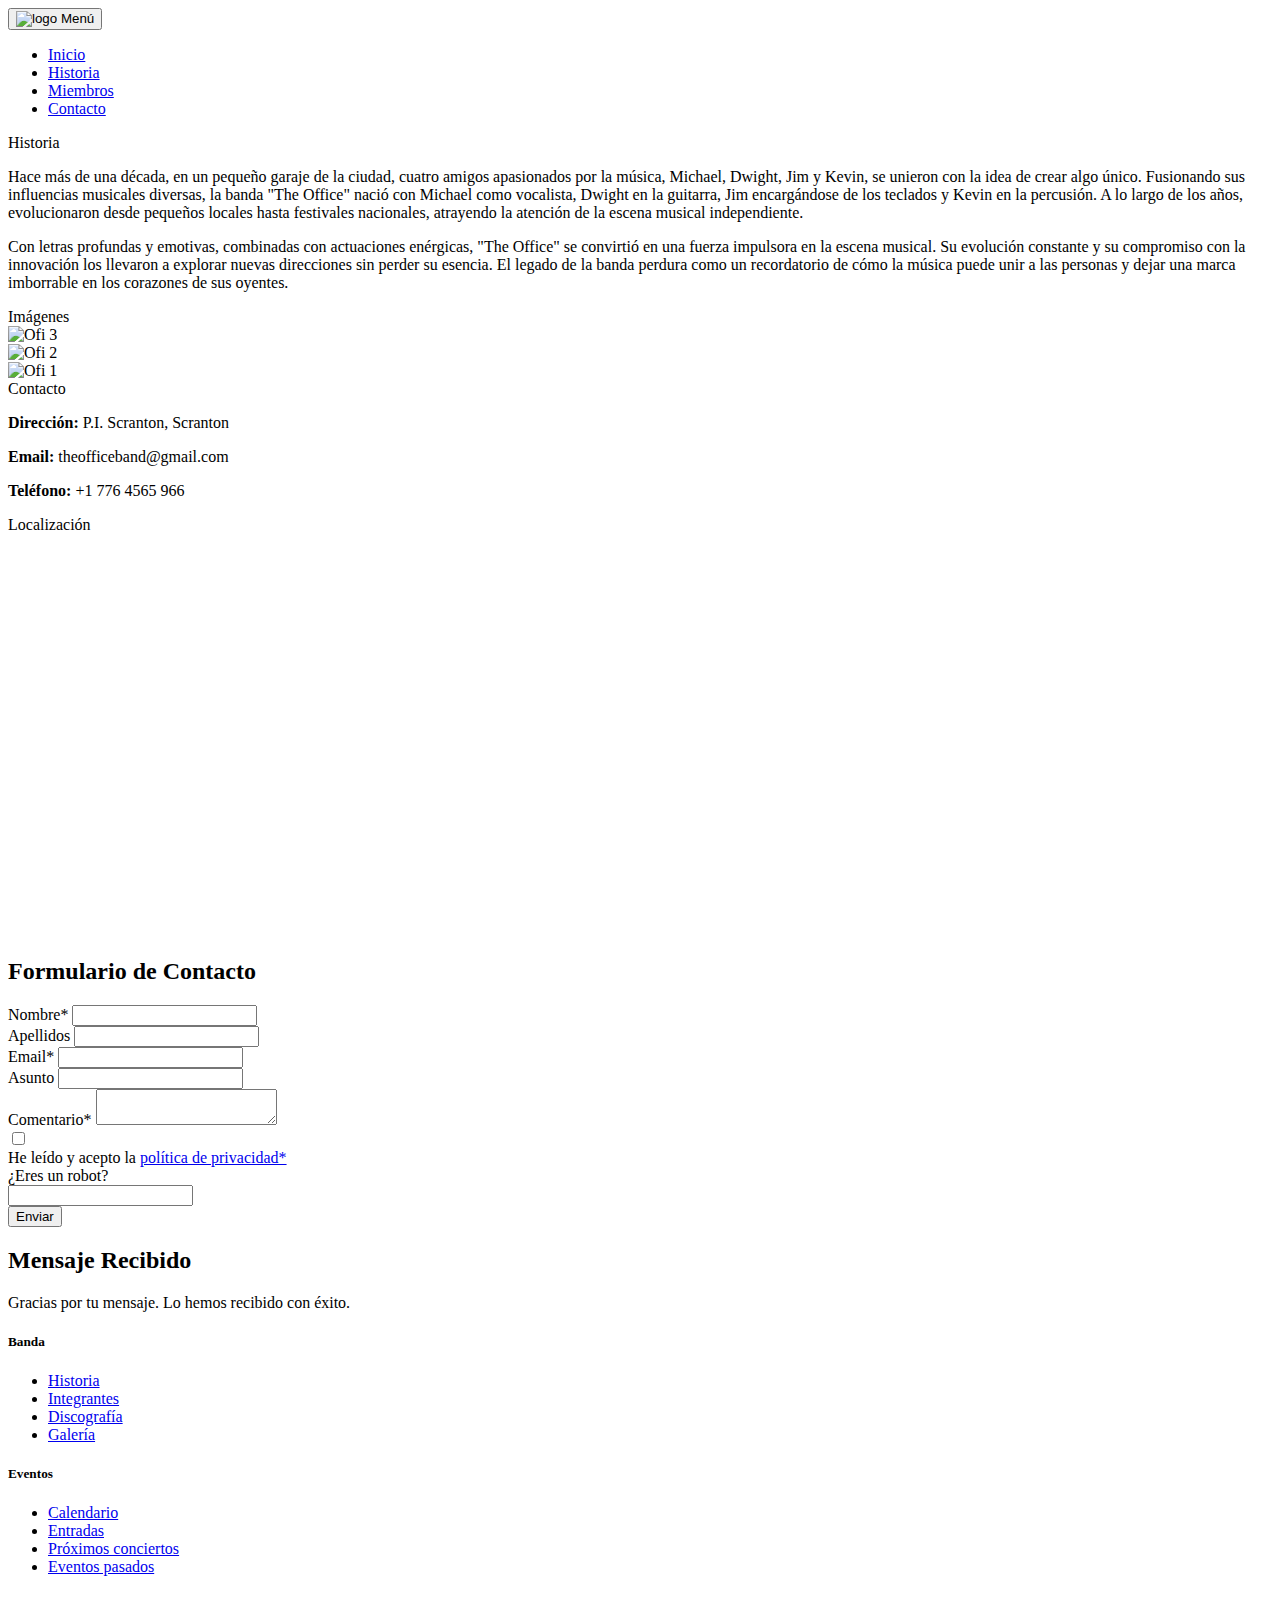
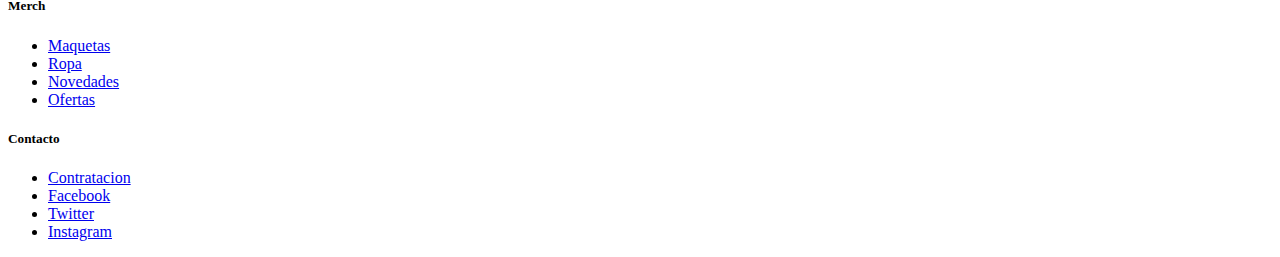
==== views/contact.html @ c3321d7a "Estructura de archivos" ====
<!DOCTYPE html>
<html lang="es">

<head>
    <meta charset="UTF-8">
    <meta name="viewport" content="width=device-width, initial-scale=1.0">
    <title>Formulario de Contacto - jQuery</title>

    <!-- CSS => Bootstrap / Fontawesome / Custom -->
    <link rel="stylesheet" href="https://cdn.jsdelivr.net/npm/bootstrap@5.3.2/dist/css/bootstrap.min.css"
        integrity="sha384-T3c6CoIi6uLrA9TneNEoa7RxnatzjcDSCmG1MXxSR1GAsXEV/Dwwykc2MPK8M2HN" crossorigin="anonymous">
    <link rel="stylesheet" href="https://cdnjs.cloudflare.com/ajax/libs/font-awesome/6.5.1/css/all.min.css"
        integrity="sha512-DTOQO9RWCH3ppGqcWaEA1BIZOC6xxalwEsw9c2QQeAIftl+Vegovlnee1c9QX4TctnWMn13TZye+giMm8e2LwA=="
        crossorigin="anonymous" referrerpolicy="no-referrer" />
    <link rel="stylesheet" href="resources/css/style.css">

    <!-- JS => jQuery / Bootstrap / Custom -->
    <script defer src="https://code.jquery.com/jquery-3.6.4.min.js"></script>
    <script defer src="https://cdn.jsdelivr.net/npm/bootstrap@5.3.2/dist/js/bootstrap.bundle.min.js"
        integrity="sha384-C6RzsynM9kWDrMNeT87bh95OGNyZPhcTNXj1NW7RuBCsyN/o0jlpcV8Qyq46cDfL"
        crossorigin="anonymous"></script>
    <script defer src="resources/js/script.js"></script>
    <script defer src="resources/js/form.js"></script>
</head>

<body>
    <header class="container-fluid bg-dark text-white p-1">
        <div class="container-fluid">
            <div class="row">

                <!-- Menú de navegación -->
                <div class="row col-11 mx-0 d-flex justify-content-end align-items-center">
                    <nav class="navbar navbar-expand-md navbar-dark">
                        <button class="navbar-toggler px-1 border-0 d-flex align-items-center" type="button"
                            data-bs-toggle="collapse" data-bs-target="#navbarNav" aria-controls="navbarNav"
                            aria-expanded="false" aria-label="Toggle navigation">
                            <span><img id="logo" src="resources/img/logo.png" alt="logo"></span>
                            <span class="ms-2 d-md-none">Menú</span>
                        </button>

                        <div class="footer-block collapse navbar-collapse justify-content-between flex-md-column"
                            id="navbarNav">

                                   <!-- Vistas -->
                                   <ul class="navbar-nav">
                                    <li class="nav-item">
                                        <a class="nav-link pt-3 pt-sm-2" href="../index.html">Inicio</a>
                                    </li>
                                    <li class="nav-item">
                                        <a class="nav-link" href="history.html">Historia</a>
                                    </li>
                                    <li class="nav-item">
                                        <a class="nav-link" href="members.html">Miembros</a>
                                    </li>
                                    <li class="nav-item">
                                        <a class="nav-link pb-3 pb-sm-2" href="contact.html">Contacto</a>
                                    </li>
                                </ul>

                            <!-- Iconos externos -->
                            <div class="py-2">
                                <div class="d-flex justify-content-start">
                                    <!-- Iconos de redes sociales -->
                                    <a href="#" target="_blank"><i class="fa-brands fa-facebook me-2 text-info"></i></a>
                                    <a href="#" target="_blank"><i class="fa-brands fa-twitter me-2 text-info"></i></a>
                                    <a href="#" target="_blank"><i
                                            class="fa-brands fa-instagram me-2 text-info"></i></a>
                                </div>
                            </div>

                        </div>
                    </nav>
                </div>

                <!-- Iconos internos -->
                <div class="col-1 py-2 d-flex justify-content-center align-items-md-center">
                    <div class="row">
                        <div class="container d-flex">
                            <!-- Icono de la cesta de la compra -->
                            <a href="#"><i class="fa-lg fa-solid fa-cart-shopping mx-2 text-white"></i></a>
                            <!-- Icono de acceso a la cuenta -->
                            <a href="#"><i class="fa-lg fa-solid fa-user mx-2 text-white"></i></a>
                        </div>
                    </div>
                </div>

            </div>
        </div>
    </header>

    <main class="d-grid">
        <!-- INFO DE LA EMPRESA -->
        <section class="container col-12 bg-dark py-3 px-2 my-3">
            <!-- HISTORIA -->
            <div class="item">
                <div class="titulo">Historia</div>
                <div class="empresa-acord info-empresa container">
                    <p>
                        Hace más de una década, en un pequeño garaje de la ciudad, cuatro amigos apasionados por la
                        música, Michael, Dwight, Jim y Kevin, se unieron con la idea de crear algo único. Fusionando sus
                        influencias musicales diversas, la banda "<span>The Office</span>" nació con
                        <span>Michael</span> como vocalista, <span>Dwight</span> en la guitarra, <span>Jim</span>
                        encargándose de los teclados y <span>Kevin</span> en la percusión. A lo largo de los años,
                        evolucionaron desde pequeños locales hasta festivales nacionales, atrayendo la atención de la
                        escena musical independiente.
                    </p>
                    <p>
                        Con letras profundas y emotivas, combinadas con actuaciones enérgicas, "<span>The Office</span>"
                        se convirtió en una fuerza impulsora en la escena musical. Su evolución constante y su
                        compromiso con la innovación los llevaron a explorar nuevas direcciones sin perder su esencia.
                        El legado de la banda perdura como un recordatorio de cómo la música puede unir a las personas y
                        dejar una marca imborrable en los corazones de sus oyentes.
                    </p>
                </div>
            </div>
            <!-- IMÁGENES -->
            <div class="item">
                <div class="titulo">Imágenes</div>
                <div class="empresa-acord img-empresa container text-center">
                    <div class="img-container" data-text="Alabama">
                        <img class="mb-3 mt-2 border bg-overlay-text" src="resources/img/ofi3.jpg" alt="Ofi 3">
                        <div class="overlay-text"></div>
                    </div>
                    <div class="img-container" data-text="California">
                        <img class="mb-3 mt-2 border bg-overlay-text" src="resources/img/ofi2.jpg" alt="Ofi 2">
                        <div class="overlay-text"></div>
                    </div>
                    <div class="img-container" data-text="Massachussets">
                        <img class="mb-2 mt-2 border bg-overlay-text" src="resources/img/ofi1.jpg" alt="Ofi 1">
                        <div class="overlay-text"></div>
                    </div>
                </div>

            </div>
            </div>
            <!-- CONTACTO -->
            <div class="item">
                <div class="titulo">Contacto</div>
                <div class="empresa-acord contact-empresa container">
                    <p><strong>Dirección:</strong><span> P.I. Scranton, Scranton</span></p>
                    <p><strong>Email:</strong><span> theofficeband@gmail.com</span></p>
                    <p><strong>Teléfono:</strong><span> +1 776 4565 966</span></p>
                </div>
            </div>
            <!-- LOCALIZACIÓN -->
            <div class="item">
                <div class="titulo">Localización</div>
                <div class="empresa-acord map-empresa container">
                    <iframe width="100%" height="400" frameborder="0" style="border:0"
                        src="https://www.google.com/maps/embed?pb=!1m18!1m12!1m3!1d3022.9982240734377!2d-74.0445!3d40.6892!2m3!1f0!2f0!3f0!3m2!1i1024!2i768!4f13.1!3m3!1m2!1s0x0%3A0x28c50f71d1c7b1d3!2sStatue%20of%20Liberty!5e0!3m2!1sen!2sus"
                        allowfullscreen="" aria-hidden="false" tabindex="0"></iframe>
                </div>
            </div>
        </section>

        <!-- FORMULARIO DE CONTACTO -->
        <section class="container col-12 bg-light rounded-2 py-3 px-2 my-3" id="formularioContainer">
            <h2 class="text-center mb-4">Formulario de Contacto</h2>
            <form id="contactForm" class="d-grid">

                <div class="container d-flex mb-4">
                    <div class="container d-md-flex">
                        <label class="col-12 col-md-4 text-md-end me-2" for="nombre">Nombre*</label>
                        <input class="col-12 col-md-8" type="text" id="nombre" name="nombre" required>
                    </div>
                    <div class="container d-md-flex">
                        <label class="col-12 col-md-4 text-md-end me-2" for="apellidos">Apellidos</label>
                        <input class="col-12 col-md-8" type="text" id="apellidos" name="apellidos">
                    </div>
                    <div class="container d-md-flex">
                        <label class="col-12 col-md-4 text-md-end me-2" for="email">Email*</label>
                        <input class="col-12 col-md-8" type="email" id="email" name="email" required>
                    </div>
                </div>

                <div class="container d-flex mb-4">
                    <label class="col-2" for="asunto">Asunto</label>
                    <input class="col-10" type="text" id="asunto" name="asunto">
                </div>

                <div class="container d-grid mb-4">
                    <label for="comentario">Comentario*</label>
                    <textarea id="comentario" name="comentario" required></textarea>
                </div>

                <div class="container d-flex mb-4 align-items-center">
                    <div class="col-6">
                        <label class="d-flex">
                            <input class="me-2" type="checkbox" id="politicaPrivacidad" name="politicaPrivacidad" required>
                            <div class="">He leído y acepto la <a href="#">política de privacidad*</a></div>
                        </label>
                    </div>
                    <div class="container col-6 d-flex px-0 align-items-center">
                        <label class="col-6 text-end" for="captcha">¿Eres un robot?</label>
                        <div class="col-3 text-center" id="captchaContainer">
                            <!-- Aquí se generará la suma aleatoria -->
                        </div>
                        <input class="col-3" type="text" id="captchaInput" name="captchaInput" required>
                        <span class="ms-1" id="captchaResult"></span>
                    </div>
                </div>

                <div class="container text-end">
                    <button class="col-3 py-2" type="button" id="enviarBtn">Enviar</button>
                </div>
            </form>
        </section>

        <!-- MENSAJE FORMULARIO ENVIADO -->
        <section class="container col-12 bg-light rounded-2 py-3 px-2 my-3 d-none" id="mensajeContainer">
            <!-- Aquí se mostrará el mensaje recibido -->
            <h2 class="text-center mb-4">Mensaje Recibido</h2>
            <p class="text-center">Gracias por tu mensaje. Lo hemos recibido con éxito.</p>
        </section>

       
    </main>

    <footer class="container-fluid bg-dark text-white p-3">
        <div class="container">
            <div class="row">

                <!-- Primer bloque de enlaces -->
                <div class="col-6 col-sm-6 col-md-3 footer-block">
                    <h5>Banda</h5>
                    <ul class="list-unstyled">
                        <li><a href="#">Historia</a></li>
                        <li><a href="#">Integrantes</a></li>
                        <li><a href="#">Discografía</a></li>
                        <li><a href="#">Galería</a></li>
                    </ul>
                </div>

                <!-- Segundo bloque de enlaces -->
                <div class="col-6 col-md-3 footer-block">
                    <h5>Eventos</h5>
                    <ul class="list-unstyled">
                        <li><a href="#">Calendario</a></li>
                        <li><a href="#">Entradas</a></li>
                        <li><a href="#">Próximos conciertos</a></li>
                        <li><a href="#">Eventos pasados</a></li>
                    </ul>
                </div>

                <!-- Tercer bloque de enlaces -->
                <div class="col-6 col-md-3 footer-block">
                    <h5>Merch</h5>
                    <ul class="list-unstyled">
                        <li><a href="#">Maquetas</a></li>
                        <li><a href="#">Ropa</a></li>
                        <li><a href="#">Novedades</a></li>
                        <li><a href="#">Ofertas</a></li>
                    </ul>
                </div>

                <!-- Cuarto bloque de enlaces -->
                <div class="col-6 col-md-3 footer-block ">
                    <h5>Contacto</h5>
                    <ul class="list-unstyled">
                        <li><a href="#">Contratacion</a></li>
                        <li><a href="#">Facebook</a></li>
                        <li><a href="#">Twitter</a></li>
                        <li><a href="#">Instagram</a></li>
                    </ul>
                </div>
            </div>
        </div>
    </footer>

</body>

</html>
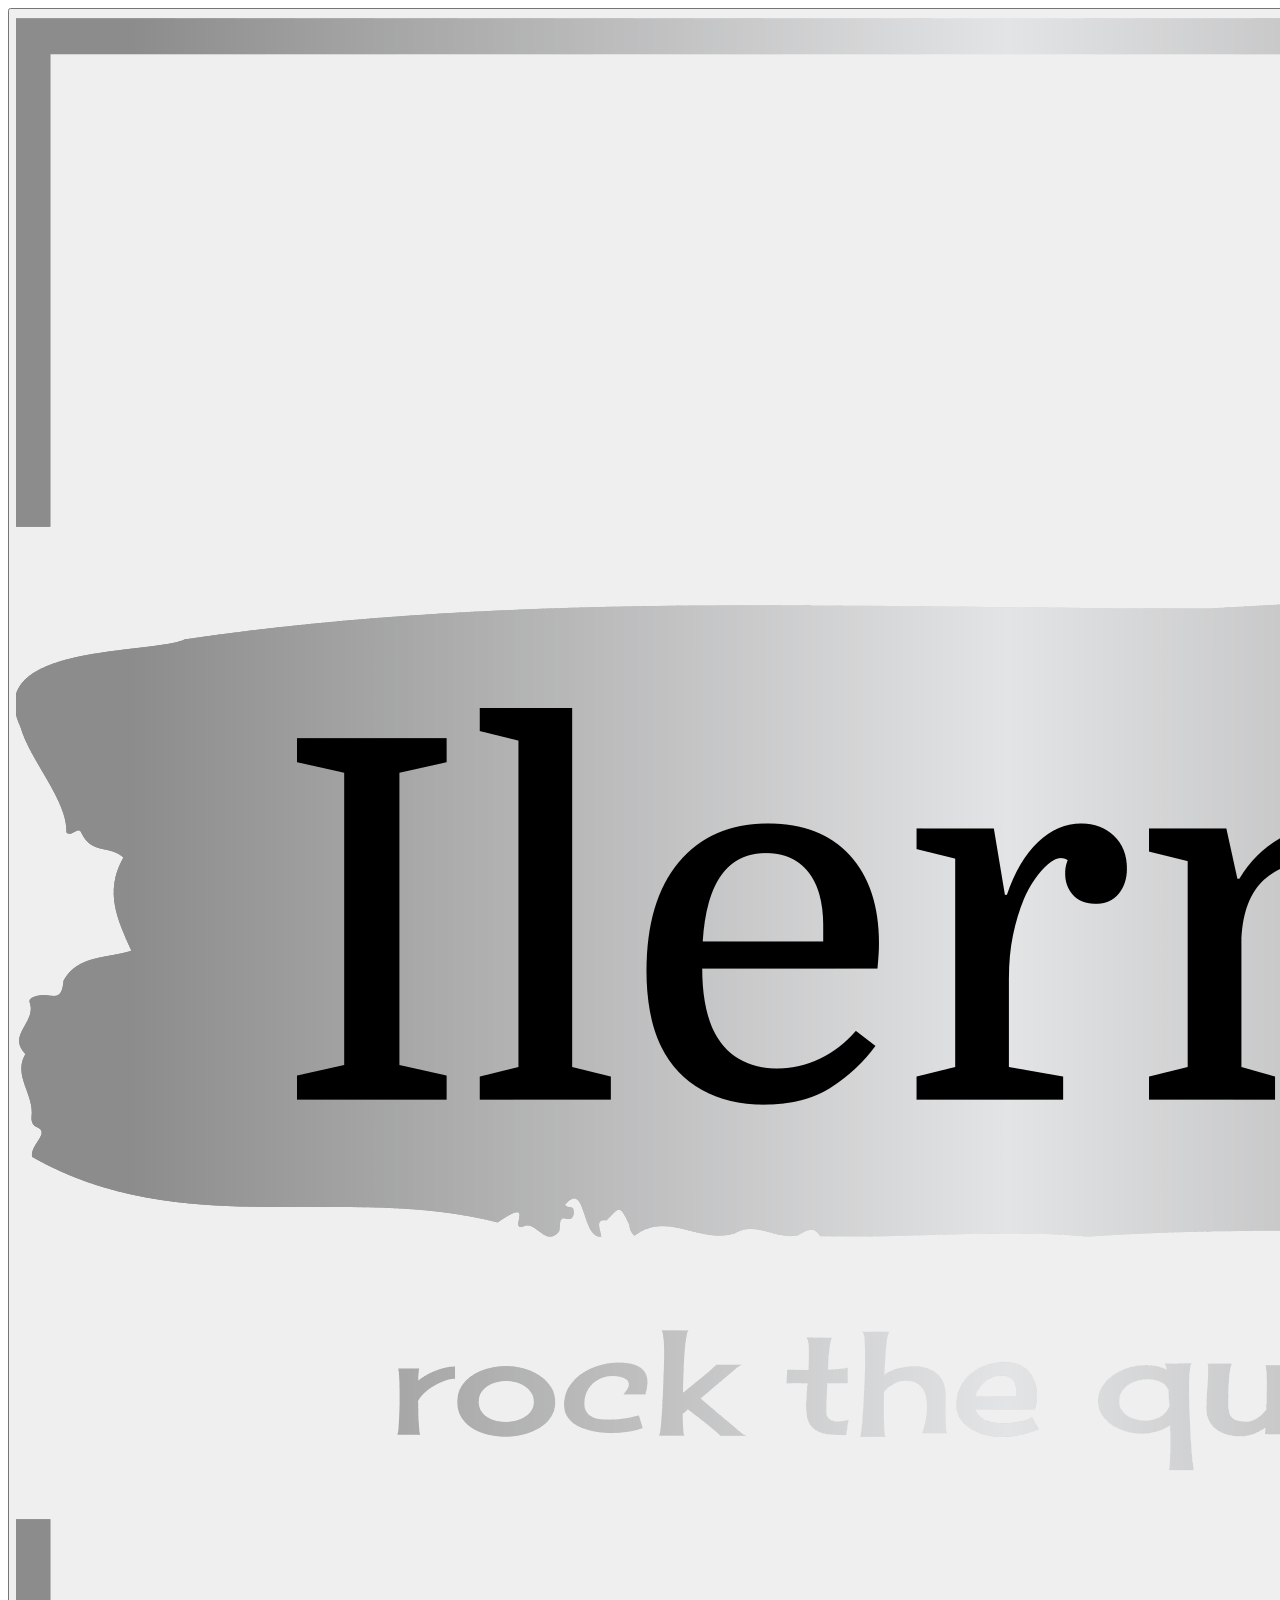
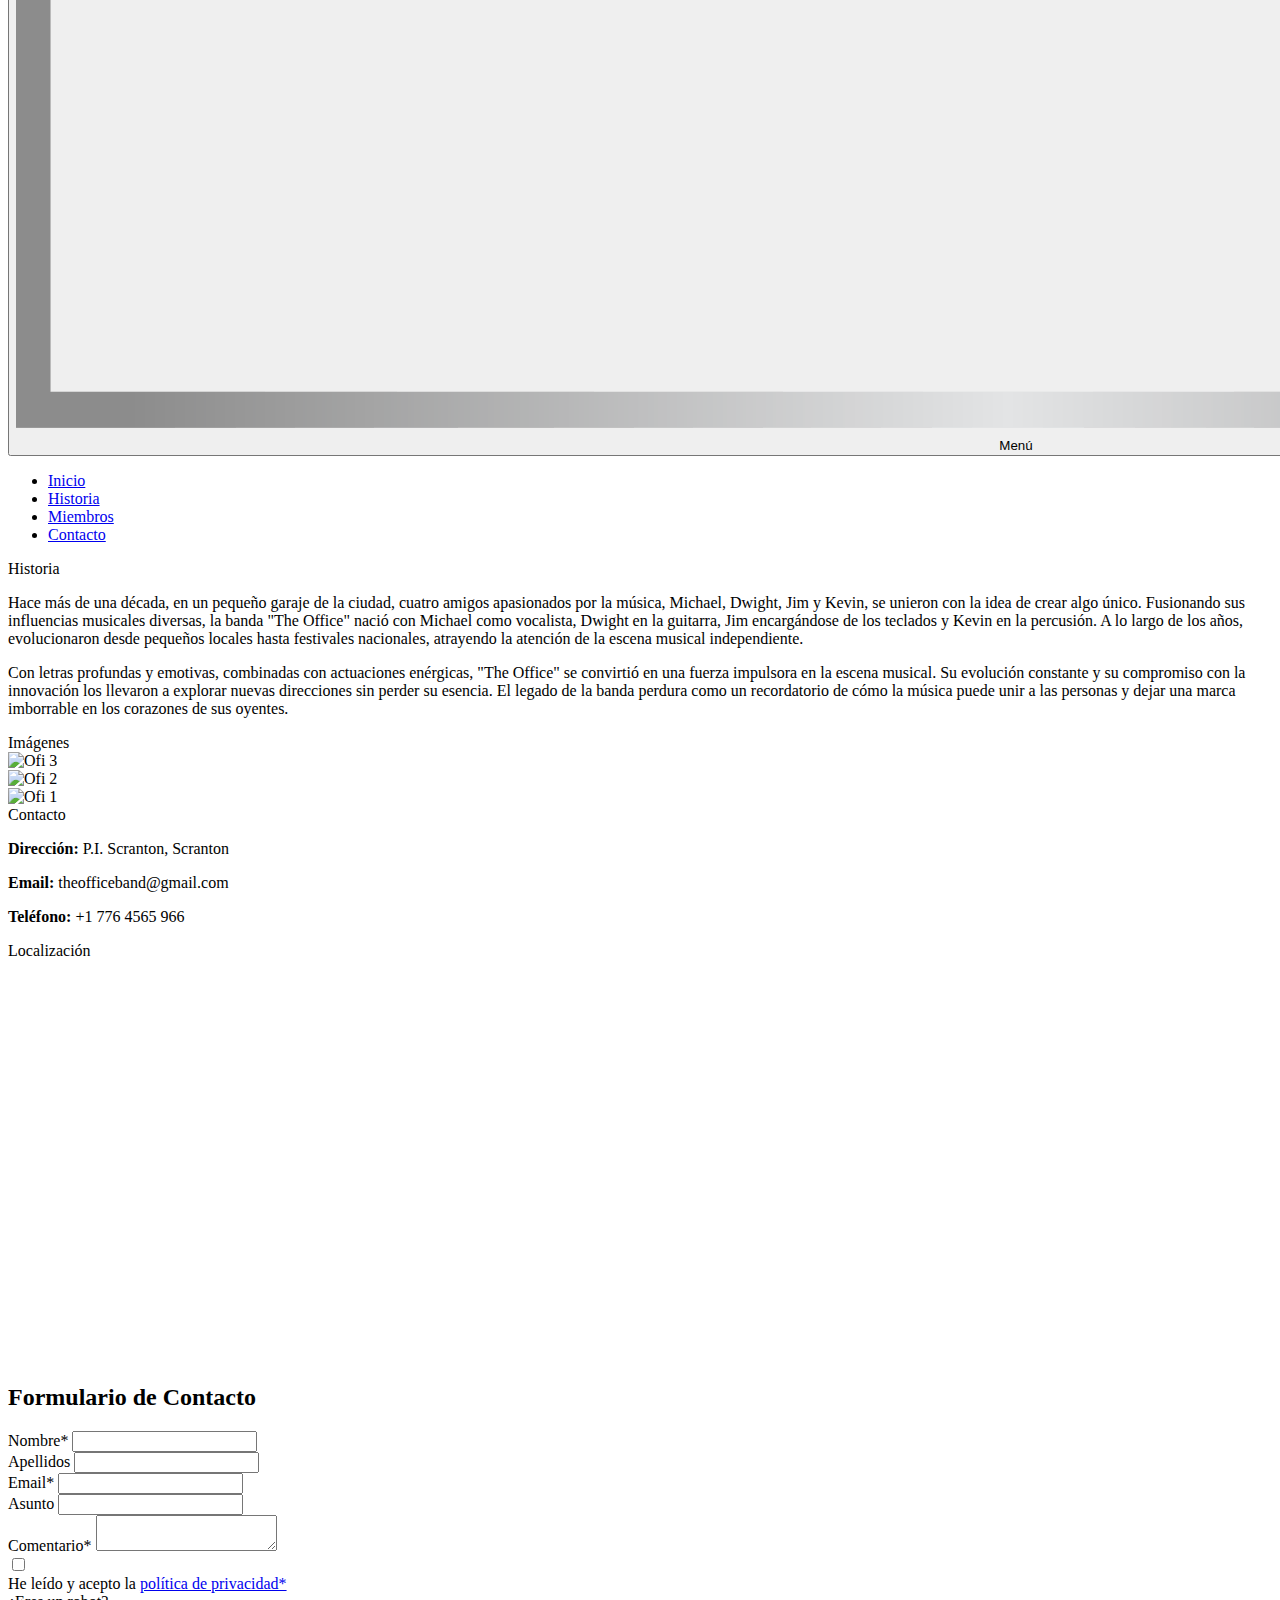
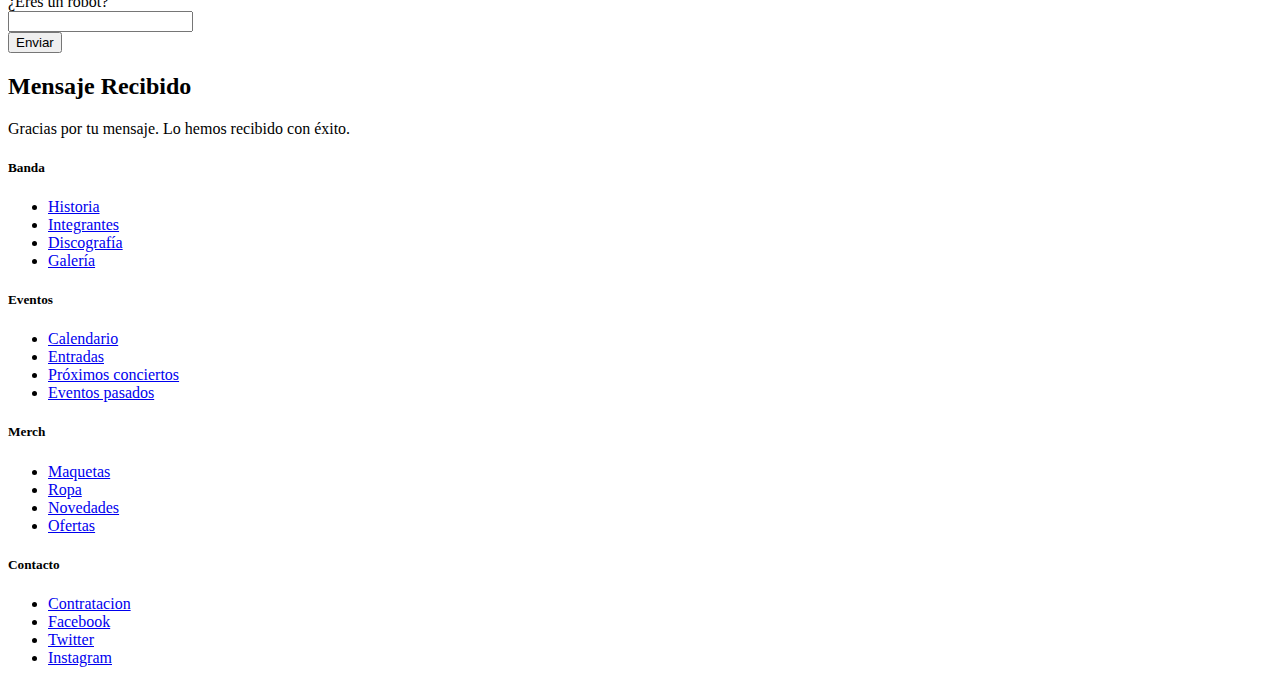
==== commit 470bdb37: "separación de contenidos y ajuste de estilos" ====
--- a/views/contact.html
+++ b/views/contact.html
@@ -4,7 +4,7 @@
 <head>
     <meta charset="UTF-8">
     <meta name="viewport" content="width=device-width, initial-scale=1.0">
-    <title>Formulario de Contacto - jQuery</title>
+    <title>Portfolio recuperación - Contact</title>
 
     <!-- CSS => Bootstrap / Fontawesome / Custom -->
     <link rel="stylesheet" href="https://cdn.jsdelivr.net/npm/bootstrap@5.3.2/dist/css/bootstrap.min.css"
@@ -34,7 +34,7 @@
                         <button class="navbar-toggler px-1 border-0 d-flex align-items-center" type="button"
                             data-bs-toggle="collapse" data-bs-target="#navbarNav" aria-controls="navbarNav"
                             aria-expanded="false" aria-label="Toggle navigation">
-                            <span><img id="logo" src="resources/img/logo.png" alt="logo"></span>
+                            <span><img id="logo" src="../resources/img/logo.png" alt="logo"></span>
                             <span class="ms-2 d-md-none">Menú</span>
                         </button>
 
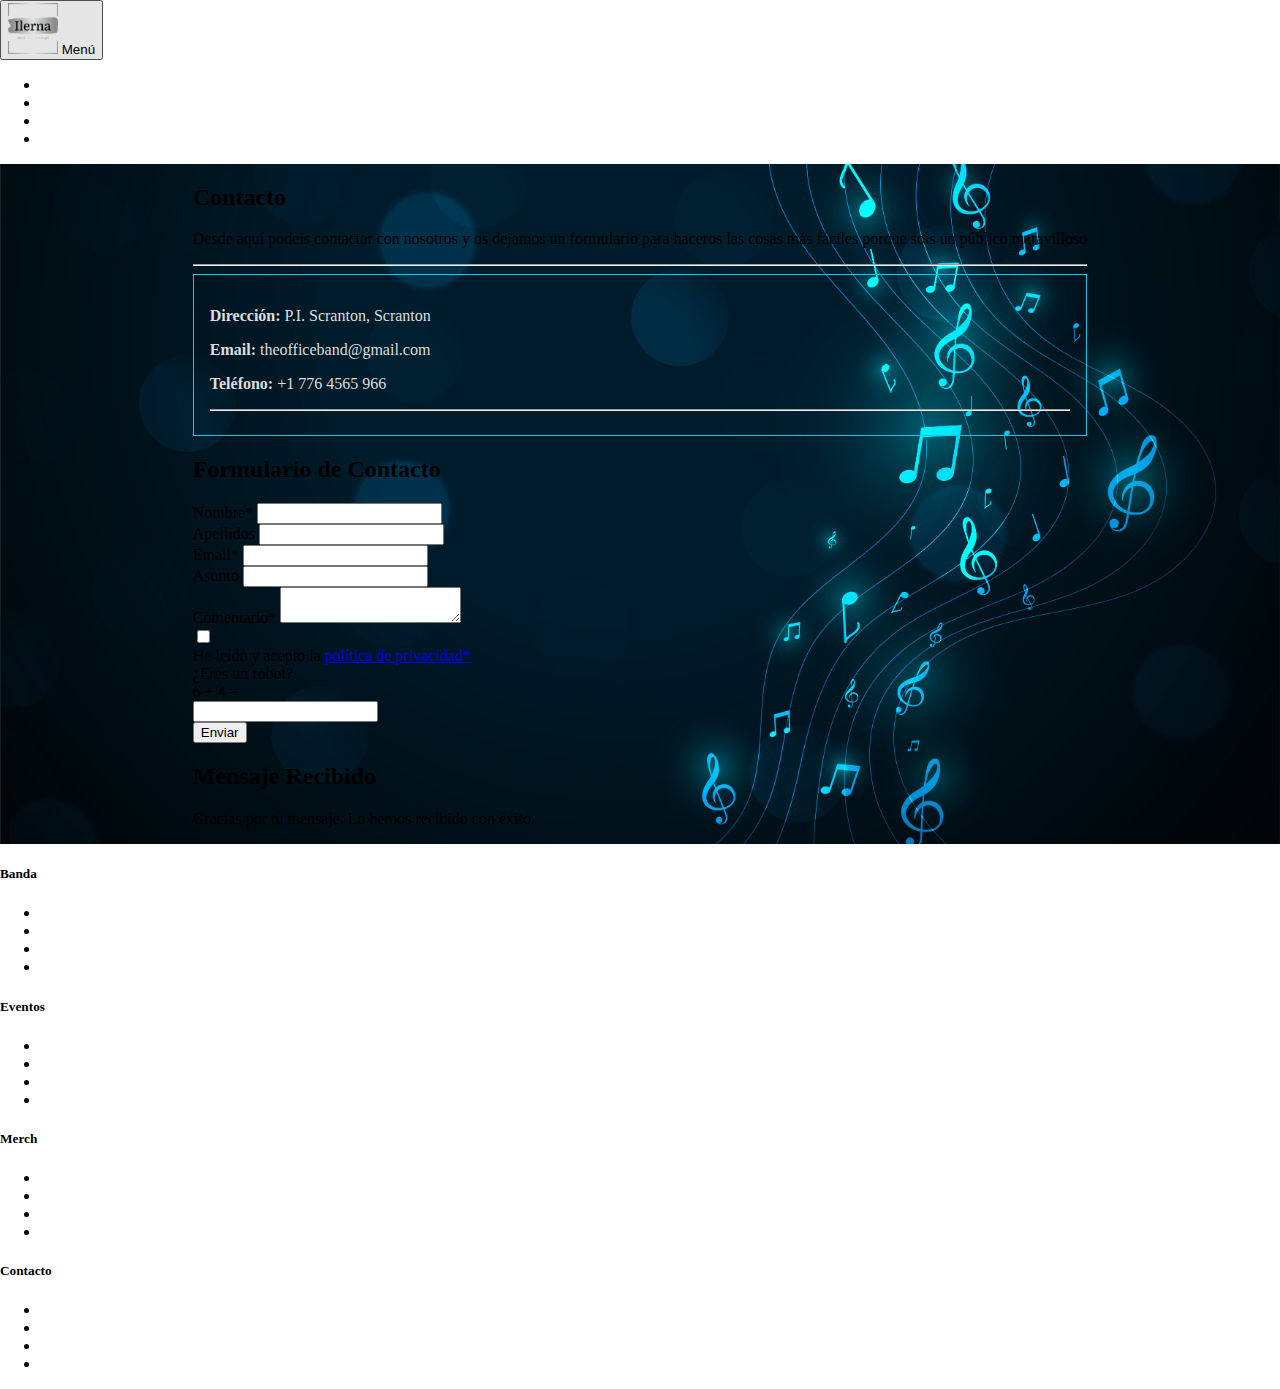
==== commit 3738e4b1: "Estilo común para las vistas y formulario funcional FIN" ====
--- a/views/contact.html
+++ b/views/contact.html
@@ -12,15 +12,15 @@
     <link rel="stylesheet" href="https://cdnjs.cloudflare.com/ajax/libs/font-awesome/6.5.1/css/all.min.css"
         integrity="sha512-DTOQO9RWCH3ppGqcWaEA1BIZOC6xxalwEsw9c2QQeAIftl+Vegovlnee1c9QX4TctnWMn13TZye+giMm8e2LwA=="
         crossorigin="anonymous" referrerpolicy="no-referrer" />
-    <link rel="stylesheet" href="resources/css/style.css">
+    <link rel="stylesheet" href="../resources/css/style.css">
 
     <!-- JS => jQuery / Bootstrap / Custom -->
     <script defer src="https://code.jquery.com/jquery-3.6.4.min.js"></script>
     <script defer src="https://cdn.jsdelivr.net/npm/bootstrap@5.3.2/dist/js/bootstrap.bundle.min.js"
         integrity="sha384-C6RzsynM9kWDrMNeT87bh95OGNyZPhcTNXj1NW7RuBCsyN/o0jlpcV8Qyq46cDfL"
         crossorigin="anonymous"></script>
-    <script defer src="resources/js/script.js"></script>
-    <script defer src="resources/js/form.js"></script>
+    <script defer src="../resources/js/script.js"></script>
+    <script defer src="../resources/js/form.js"></script>
 </head>
 
 <body>
@@ -41,21 +41,21 @@
                         <div class="footer-block collapse navbar-collapse justify-content-between flex-md-column"
                             id="navbarNav">
 
-                                   <!-- Vistas -->
-                                   <ul class="navbar-nav">
-                                    <li class="nav-item">
-                                        <a class="nav-link pt-3 pt-sm-2" href="../index.html">Inicio</a>
-                                    </li>
-                                    <li class="nav-item">
-                                        <a class="nav-link" href="history.html">Historia</a>
-                                    </li>
-                                    <li class="nav-item">
-                                        <a class="nav-link" href="members.html">Miembros</a>
-                                    </li>
-                                    <li class="nav-item">
-                                        <a class="nav-link pb-3 pb-sm-2" href="contact.html">Contacto</a>
-                                    </li>
-                                </ul>
+                            <!-- Vistas -->
+                            <ul class="navbar-nav">
+                                <li class="nav-item">
+                                    <a class="nav-link pt-3 pt-sm-2" href="../index.html">Inicio</a>
+                                </li>
+                                <li class="nav-item">
+                                    <a class="nav-link" href="history.html">Historia</a>
+                                </li>
+                                <li class="nav-item">
+                                    <a class="nav-link" href="members.html">Miembros</a>
+                                </li>
+                                <li class="nav-item">
+                                    <a class="nav-link pb-3 pb-sm-2" href="contact.html">Contacto</a>
+                                </li>
+                            </ul>
 
                             <!-- Iconos externos -->
                             <div class="py-2">
@@ -88,132 +88,90 @@
         </div>
     </header>
 
-    <main class="d-grid">
-        <!-- INFO DE LA EMPRESA -->
-        <section class="container col-12 bg-dark py-3 px-2 my-3">
-            <!-- HISTORIA -->
-            <div class="item">
-                <div class="titulo">Historia</div>
-                <div class="empresa-acord info-empresa container">
-                    <p>
-                        Hace más de una década, en un pequeño garaje de la ciudad, cuatro amigos apasionados por la
-                        música, Michael, Dwight, Jim y Kevin, se unieron con la idea de crear algo único. Fusionando sus
-                        influencias musicales diversas, la banda "<span>The Office</span>" nació con
-                        <span>Michael</span> como vocalista, <span>Dwight</span> en la guitarra, <span>Jim</span>
-                        encargándose de los teclados y <span>Kevin</span> en la percusión. A lo largo de los años,
-                        evolucionaron desde pequeños locales hasta festivales nacionales, atrayendo la atención de la
-                        escena musical independiente.
-                    </p>
-                    <p>
-                        Con letras profundas y emotivas, combinadas con actuaciones enérgicas, "<span>The Office</span>"
-                        se convirtió en una fuerza impulsora en la escena musical. Su evolución constante y su
-                        compromiso con la innovación los llevaron a explorar nuevas direcciones sin perder su esencia.
-                        El legado de la banda perdura como un recordatorio de cómo la música puede unir a las personas y
-                        dejar una marca imborrable en los corazones de sus oyentes.
-                    </p>
-                </div>
-            </div>
-            <!-- IMÁGENES -->
-            <div class="item">
-                <div class="titulo">Imágenes</div>
-                <div class="empresa-acord img-empresa container text-center">
-                    <div class="img-container" data-text="Alabama">
-                        <img class="mb-3 mt-2 border bg-overlay-text" src="resources/img/ofi3.jpg" alt="Ofi 3">
-                        <div class="overlay-text"></div>
-                    </div>
-                    <div class="img-container" data-text="California">
-                        <img class="mb-3 mt-2 border bg-overlay-text" src="resources/img/ofi2.jpg" alt="Ofi 2">
-                        <div class="overlay-text"></div>
-                    </div>
-                    <div class="img-container" data-text="Massachussets">
-                        <img class="mb-2 mt-2 border bg-overlay-text" src="resources/img/ofi1.jpg" alt="Ofi 1">
-                        <div class="overlay-text"></div>
-                    </div>
-                </div>
-
-            </div>
-            </div>
-            <!-- CONTACTO -->
-            <div class="item">
-                <div class="titulo">Contacto</div>
-                <div class="empresa-acord contact-empresa container">
+    <main class="d-flex">
+        <!-- CONTACTO -->
+        <section class="container col-12 bg-dark py-3 px-2 my-3 rounded-3">
+            <!-- TÍTULO -->
+            <div class="container text-white text-center">
+                <h2>Contacto</h2>
+                <div class="container">
+                    <p class="fst-italic">Desde aquí podeis contactar con nosotros y os dejamos un formulario para
+                        haceros las cosas más fáciles porque sois un público maravilloso</p>
+                </div>
+                <hr>
+            </div>
+            <!-- DATOS DE CONTACTO -->
+            <div class="item border-0">
+                <div class="empresa-acord contact-empresa container text-center">
                     <p><strong>Dirección:</strong><span> P.I. Scranton, Scranton</span></p>
                     <p><strong>Email:</strong><span> theofficeband@gmail.com</span></p>
                     <p><strong>Teléfono:</strong><span> +1 776 4565 966</span></p>
-                </div>
-            </div>
-            <!-- LOCALIZACIÓN -->
-            <div class="item">
-                <div class="titulo">Localización</div>
-                <div class="empresa-acord map-empresa container">
-                    <iframe width="100%" height="400" frameborder="0" style="border:0"
-                        src="https://www.google.com/maps/embed?pb=!1m18!1m12!1m3!1d3022.9982240734377!2d-74.0445!3d40.6892!2m3!1f0!2f0!3f0!3m2!1i1024!2i768!4f13.1!3m3!1m2!1s0x0%3A0x28c50f71d1c7b1d3!2sStatue%20of%20Liberty!5e0!3m2!1sen!2sus"
-                        allowfullscreen="" aria-hidden="false" tabindex="0"></iframe>
-                </div>
-            </div>
+                    <hr>
+                </div>
+            </div>
+            <!-- FORMULARIO DE CONTACTO -->
+            <section class="container col-12 bg-light rounded-2 py-3 px-2 mb-3 mt-1" id="formularioContainer">
+                <h2 class="text-center mb-4">Formulario de Contacto</h2>
+                <form id="contactForm" class="d-grid">
+
+                    <div class="container d-flex mb-4">
+                        <div class="container d-md-flex">
+                            <label class="col-12 col-md-4 text-md-end me-2" for="nombre">Nombre*</label>
+                            <input class="col-12 col-md-8" type="text" id="nombre" name="nombre" required>
+                        </div>
+                        <div class="container d-md-flex">
+                            <label class="col-12 col-md-4 text-md-end me-2" for="apellidos">Apellidos</label>
+                            <input class="col-12 col-md-8" type="text" id="apellidos" name="apellidos">
+                        </div>
+                        <div class="container d-md-flex">
+                            <label class="col-12 col-md-4 text-md-end me-2" for="email">Email*</label>
+                            <input class="col-12 col-md-8" type="email" id="email" name="email" required>
+                        </div>
+                    </div>
+
+                    <div class="container d-flex mb-4">
+                        <label class="col-2" for="asunto">Asunto</label>
+                        <input class="col-10" type="text" id="asunto" name="asunto">
+                    </div>
+
+                    <div class="container d-grid mb-4">
+                        <label for="comentario">Comentario*</label>
+                        <textarea id="comentario" name="comentario" required></textarea>
+                    </div>
+
+                    <div class="container d-flex mb-4 align-items-center">
+                        <div class="col-6">
+                            <label class="d-flex">
+                                <input class="me-2" type="checkbox" id="politicaPrivacidad" name="politicaPrivacidad"
+                                    required>
+                                <div class="">He leído y acepto la <a href="#">política de privacidad*</a></div>
+                            </label>
+                        </div>
+                        <div class="container col-6 d-flex px-0 align-items-center">
+                            <label class="col-6 text-end" for="captcha">¿Eres un robot?</label>
+                            <div class="col-3 text-center" id="captchaContainer">
+                                <!-- Aquí se generará la suma aleatoria -->
+                            </div>
+                            <input class="col-3" type="text" id="captchaInput" name="captchaInput" required>
+                            <span class="ms-1" id="captchaResult"></span>
+                        </div>
+                    </div>
+
+                    <div class="container text-end">
+                        <button class="col-3 py-2" type="button" id="enviarBtn">Enviar</button>
+                    </div>
+                </form>
+            </section>
+
+            <!-- MENSAJE FORMULARIO ENVIADO -->
+            <section class="container col-12 bg-dark text-white rounded-2 py-3 px-2 my-3 d-none" id="mensajeContainer">
+                <!-- Aquí se mostrará el mensaje recibido -->
+                <h2 class="text-center mb-4">Mensaje Recibido</h2>
+                <p class="text-center">Gracias por tu mensaje. Lo hemos recibido con éxito.</p>
+            </section>
         </section>
 
-        <!-- FORMULARIO DE CONTACTO -->
-        <section class="container col-12 bg-light rounded-2 py-3 px-2 my-3" id="formularioContainer">
-            <h2 class="text-center mb-4">Formulario de Contacto</h2>
-            <form id="contactForm" class="d-grid">
-
-                <div class="container d-flex mb-4">
-                    <div class="container d-md-flex">
-                        <label class="col-12 col-md-4 text-md-end me-2" for="nombre">Nombre*</label>
-                        <input class="col-12 col-md-8" type="text" id="nombre" name="nombre" required>
-                    </div>
-                    <div class="container d-md-flex">
-                        <label class="col-12 col-md-4 text-md-end me-2" for="apellidos">Apellidos</label>
-                        <input class="col-12 col-md-8" type="text" id="apellidos" name="apellidos">
-                    </div>
-                    <div class="container d-md-flex">
-                        <label class="col-12 col-md-4 text-md-end me-2" for="email">Email*</label>
-                        <input class="col-12 col-md-8" type="email" id="email" name="email" required>
-                    </div>
-                </div>
-
-                <div class="container d-flex mb-4">
-                    <label class="col-2" for="asunto">Asunto</label>
-                    <input class="col-10" type="text" id="asunto" name="asunto">
-                </div>
-
-                <div class="container d-grid mb-4">
-                    <label for="comentario">Comentario*</label>
-                    <textarea id="comentario" name="comentario" required></textarea>
-                </div>
-
-                <div class="container d-flex mb-4 align-items-center">
-                    <div class="col-6">
-                        <label class="d-flex">
-                            <input class="me-2" type="checkbox" id="politicaPrivacidad" name="politicaPrivacidad" required>
-                            <div class="">He leído y acepto la <a href="#">política de privacidad*</a></div>
-                        </label>
-                    </div>
-                    <div class="container col-6 d-flex px-0 align-items-center">
-                        <label class="col-6 text-end" for="captcha">¿Eres un robot?</label>
-                        <div class="col-3 text-center" id="captchaContainer">
-                            <!-- Aquí se generará la suma aleatoria -->
-                        </div>
-                        <input class="col-3" type="text" id="captchaInput" name="captchaInput" required>
-                        <span class="ms-1" id="captchaResult"></span>
-                    </div>
-                </div>
-
-                <div class="container text-end">
-                    <button class="col-3 py-2" type="button" id="enviarBtn">Enviar</button>
-                </div>
-            </form>
-        </section>
-
-        <!-- MENSAJE FORMULARIO ENVIADO -->
-        <section class="container col-12 bg-light rounded-2 py-3 px-2 my-3 d-none" id="mensajeContainer">
-            <!-- Aquí se mostrará el mensaje recibido -->
-            <h2 class="text-center mb-4">Mensaje Recibido</h2>
-            <p class="text-center">Gracias por tu mensaje. Lo hemos recibido con éxito.</p>
-        </section>
-
-       
+
     </main>
 
     <footer class="container-fluid bg-dark text-white p-3">
--- a/resources/css/style.css
+++ b/resources/css/style.css
@@ -0,0 +1,131 @@
+/* BODY */
+body {
+    display: flex;
+    flex-direction: column;
+    min-height: 100vh;
+    margin: 0;
+}
+
+/* HEADER */
+header {
+    flex-shrink: 0;
+    /* No se reducirá en tamaño cuando el contenido crezca */
+}
+
+#logo {
+    width: 50px;
+}
+
+/* FOOTER */
+footer {
+    flex-shrink: 0;
+    /* No se reducirá en tamaño cuando el contenido crezca */
+}
+
+.footer-block ul li a {
+    text-decoration: none;
+    color: rgb(255, 255, 255, 0.55);
+}
+
+.footer-block ul li a:hover {
+    text-decoration: none;
+    color: #0dcaf0;
+}
+
+/*------------------------------*/
+/* MAIN */
+main {
+    flex-grow: 1;
+    /* Se expandirá para llenar el espacio disponible */
+    display: flex;
+    align-items: center;
+    justify-content: center;
+    min-height: 100%;
+    background-color: rgb(177, 163, 145);
+    background-image: url("../img/bg.jpg");
+    background-size: cover; /* Ajusta la imagen para cubrir completamente el contenedor */
+    background-position: center; /* Centra la imagen en el contenedor */
+}
+
+/* MAIN: ACORDEÓN */
+.item {
+    border: 1px solid #0dcaf0;
+    margin-bottom: 5px;
+}
+
+.titulo {
+    background-color: rgb(255, 255, 255, 0.55);
+    padding: 10px;
+    cursor: pointer;
+    font-size: 18px;
+    font-weight: 500;
+}
+
+/* info */
+.info-empresa, .contact-empresa, .map-empresa {
+    padding: 16px;
+    color: #dddddd;
+}
+
+.info-empresa span {
+    color: #0dcaf0;
+}
+
+/* imágenes */
+.img-empresa img {
+    width: 470px;
+    height: 308px;
+    border-color: #dddddd;
+}
+
+.img-container {
+    position: relative;
+    display: inline-block;
+}
+
+.overlay-text {
+    position: absolute;
+    top: 50%;
+    left: 50%;
+    transform: translate(-50%, -50%);
+    color: rgb(177, 163, 145);
+    display: none;
+    font-size: 28px;
+    background-color: rgba(26, 25, 25);
+    border-radius: 20px;
+    padding-left: 20px;
+    padding-right: 20px;
+    border-color: #0dcaf0;
+}
+
+.bg-overlay-text {
+    transition: 0.5s ease;
+}
+/* contacto */
+.contact-empresa span:hover {
+    color: #0dcaf0;
+}
+
+/* MAIN: FORMULARIO */
+
+.focused {
+    background-color: #dacb8b; /* También puedes cambiar el color de fondo */
+}
+
+/* MAIN: EXTRA */
+#extra-box {
+    display: flex;
+    justify-content: space-around;
+    margin: 20px;
+  }
+
+  .example-box {
+    border: 1px solid #ddd;
+    padding: 20px;
+    margin: 10px;
+    text-align: center;
+  }
+
+  .change-cursor {
+    cursor: pointer;
+  }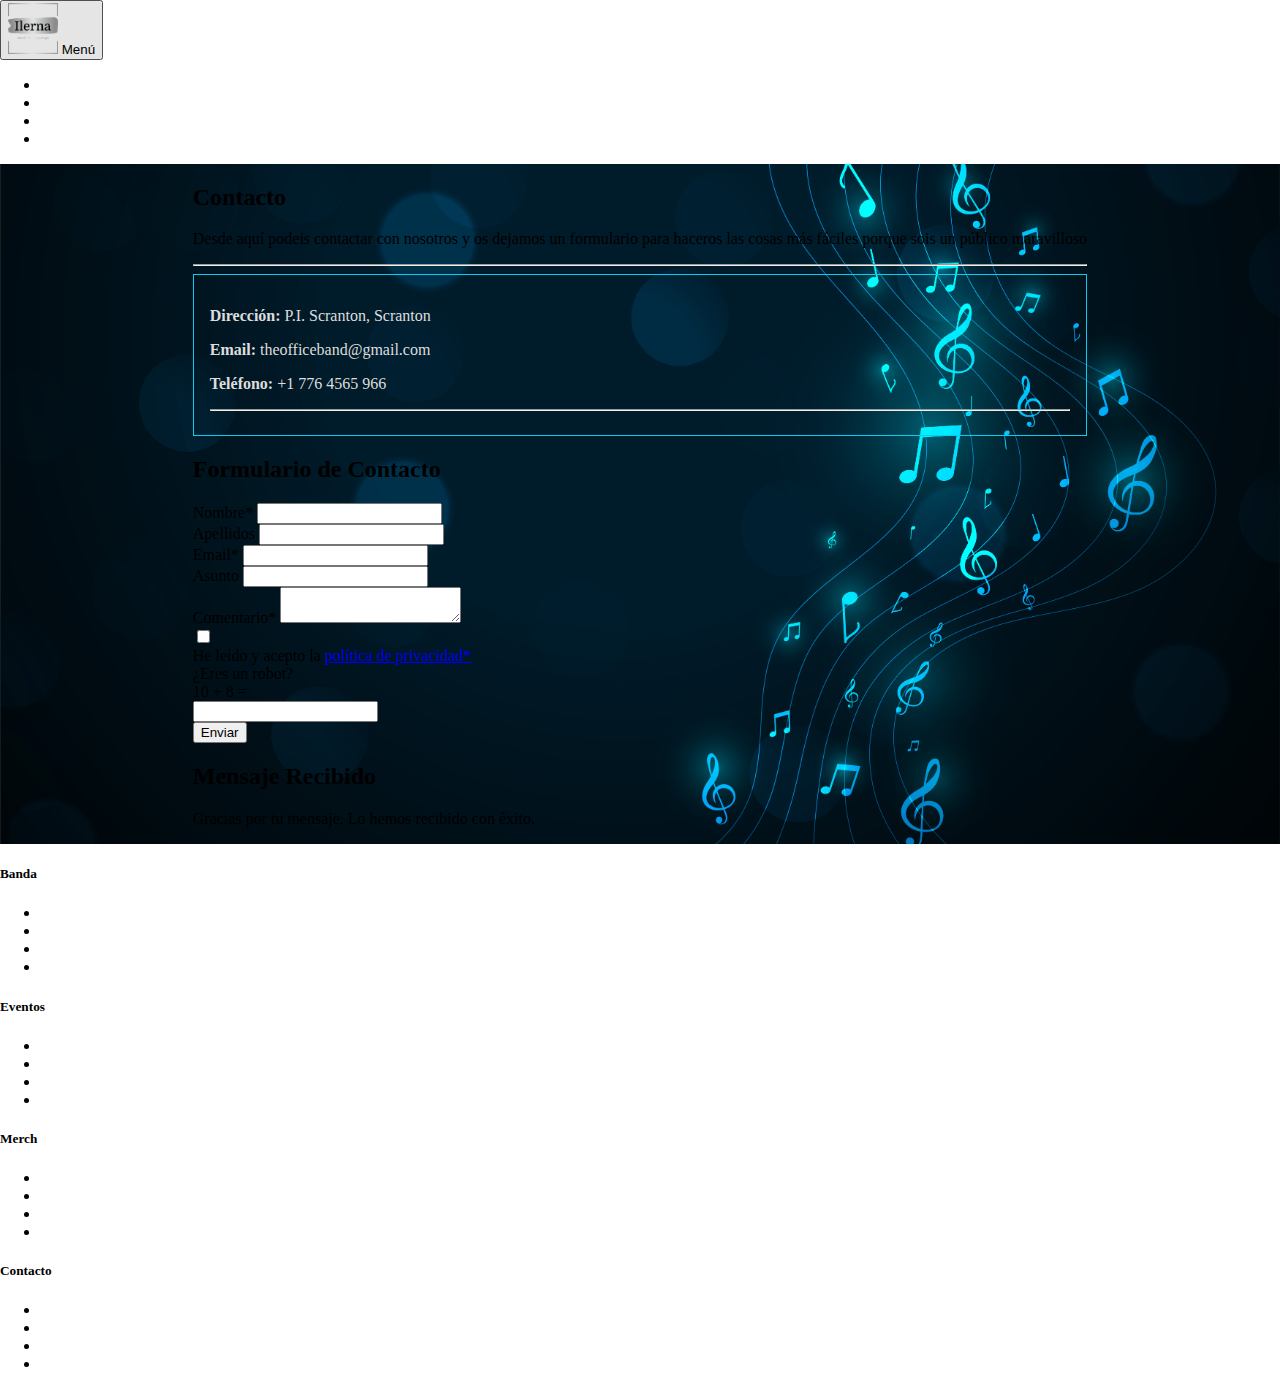
==== commit c5a0d365: "miembros-general FIN" ====
--- a/views/contact.html
+++ b/views/contact.html
@@ -169,9 +169,8 @@
                 <h2 class="text-center mb-4">Mensaje Recibido</h2>
                 <p class="text-center">Gracias por tu mensaje. Lo hemos recibido con éxito.</p>
             </section>
+            
         </section>
-
-
     </main>
 
     <footer class="container-fluid bg-dark text-white p-3">
--- a/resources/css/style.css
+++ b/resources/css/style.css
@@ -43,8 +43,10 @@
     min-height: 100%;
     background-color: rgb(177, 163, 145);
     background-image: url("../img/bg.jpg");
-    background-size: cover; /* Ajusta la imagen para cubrir completamente el contenedor */
-    background-position: center; /* Centra la imagen en el contenedor */
+    background-size: cover;
+    /* Ajusta la imagen para cubrir completamente el contenedor */
+    background-position: center;
+    /* Centra la imagen en el contenedor */
 }
 
 /* MAIN: ACORDEÓN */
@@ -62,7 +64,9 @@
 }
 
 /* info */
-.info-empresa, .contact-empresa, .map-empresa {
+.info-empresa,
+.contact-empresa,
+.map-empresa {
     padding: 16px;
     color: #dddddd;
 }
@@ -101,6 +105,7 @@
 .bg-overlay-text {
     transition: 0.5s ease;
 }
+
 /* contacto */
 .contact-empresa span:hover {
     color: #0dcaf0;
@@ -109,7 +114,8 @@
 /* MAIN: FORMULARIO */
 
 .focused {
-    background-color: #dacb8b; /* También puedes cambiar el color de fondo */
+    background-color: #dacb8b;
+    /* También puedes cambiar el color de fondo */
 }
 
 /* MAIN: EXTRA */
@@ -117,15 +123,43 @@
     display: flex;
     justify-content: space-around;
     margin: 20px;
-  }
+}
 
-  .example-box {
+.example-box {
     border: 1px solid #ddd;
     padding: 20px;
     margin: 10px;
     text-align: center;
-  }
+}
 
-  .change-cursor {
+.change-cursor {
     cursor: pointer;
-  }+}
+
+/* CARDS */
+
+#card-img-mi {
+    
+    background-image: url('../img/members/michael.jpg');
+    background-size: cover;
+    background-color: rgba(0, 0, 0, 1); /* Fondo semitransparente con opacidad para la tarjeta */
+}
+
+#card-img-dw {
+    background-image: url('../img/members/dwight.png');
+    background-size: cover;
+}
+
+#card-img-ke {
+    background-image: url('../img/members/kevin.png');
+    background-size: cover;
+}
+
+#card-img-ji {
+    background-image: url('../img/members/jim.png');
+    background-size: cover;
+}
+
+.card {
+    color: white;
+}
